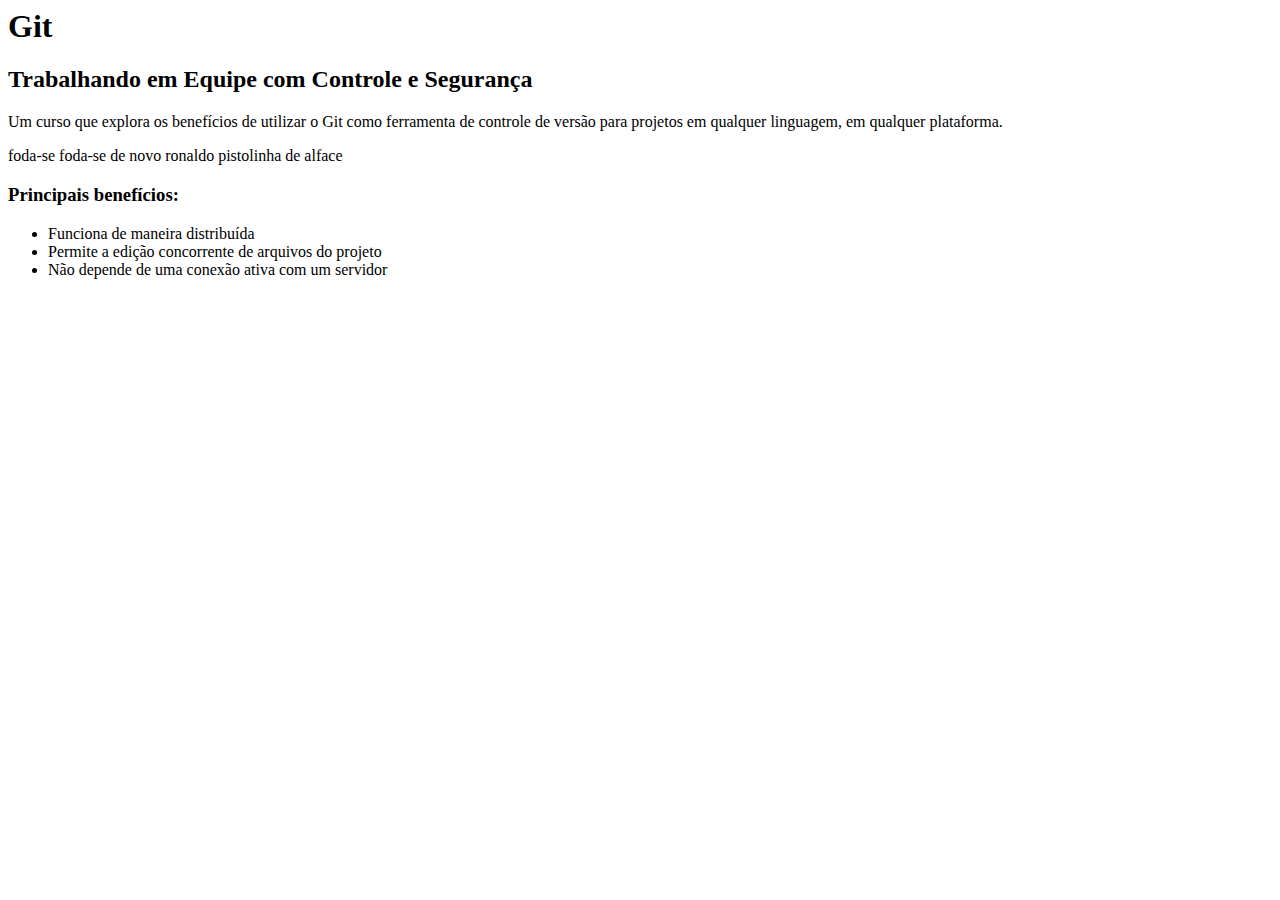
==== teste_git.html @ ed6e0874 "commit pelo vs code" ====
<html>
    <head>
    </head>         
    <body>          
        <h1>Git</h1>
        <h2>Trabalhando em Equipe com Controle e Segurança</h2>

        <p>Um curso que explora os benefícios de utilizar o Git como ferramenta de controle de versão para projetos em qualquer linguagem, em qualquer plataforma.</p>
        foda-se
        foda-se de novo
        ronaldo
        pistolinha de alface
        

        <h3>Principais benefícios:</h3>
        <ul>
            <li>Funciona de maneira distribuída</li>
            <li>Permite a edição concorrente de arquivos do projeto</li>
            <li>Não depende de uma conexão ativa com um servidor</li>
        </ul>
    </body>         
</html>
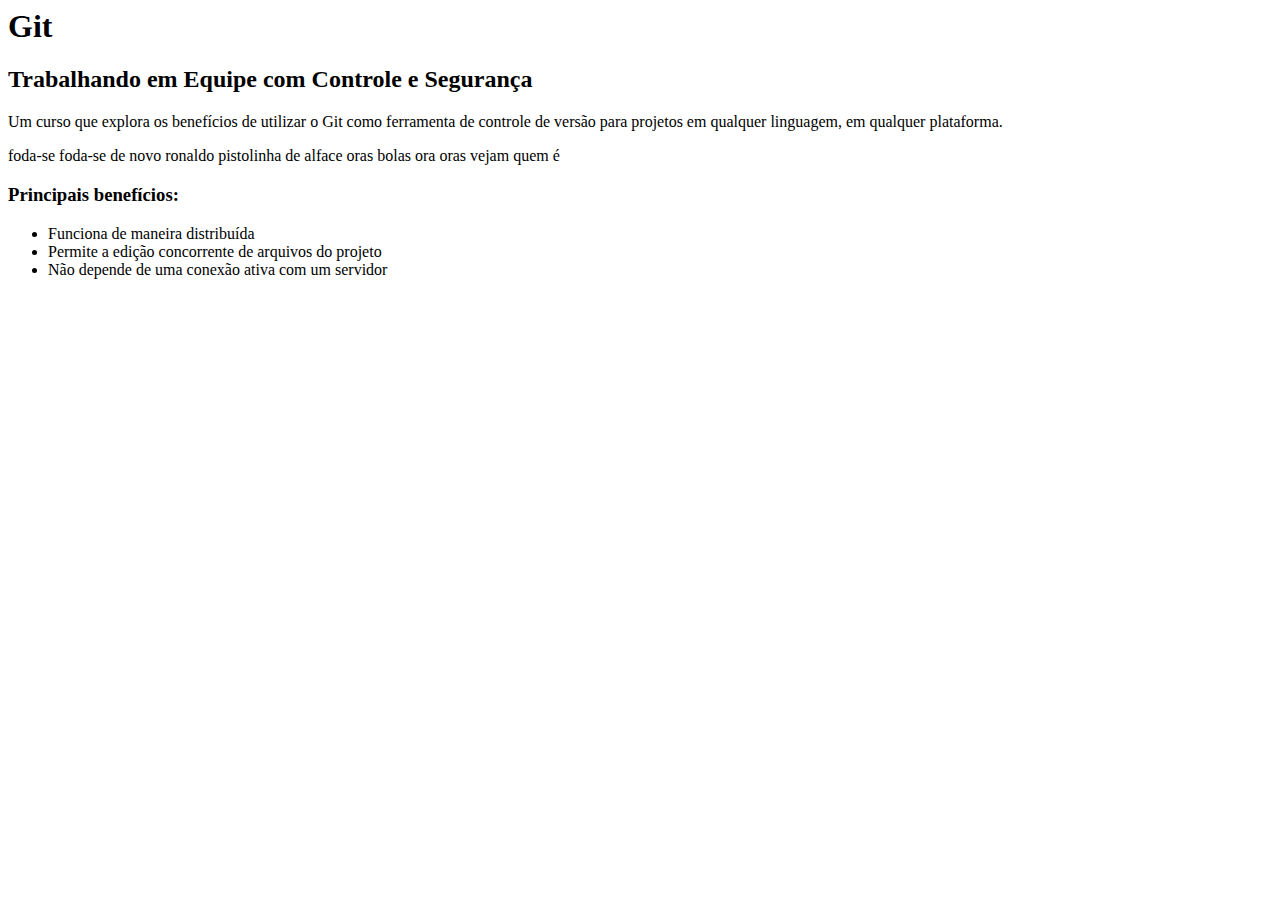
==== commit 25fce4b4: "Teste de atualização sem o -m no bash" ====
--- a/teste_git.html
+++ b/teste_git.html
@@ -10,7 +10,10 @@
         foda-se de novo
         ronaldo
         pistolinha de alface
-        
+        oras bolas
+
+        ora oras vejam quem é
+
 
         <h3>Principais benefícios:</h3>
         <ul>
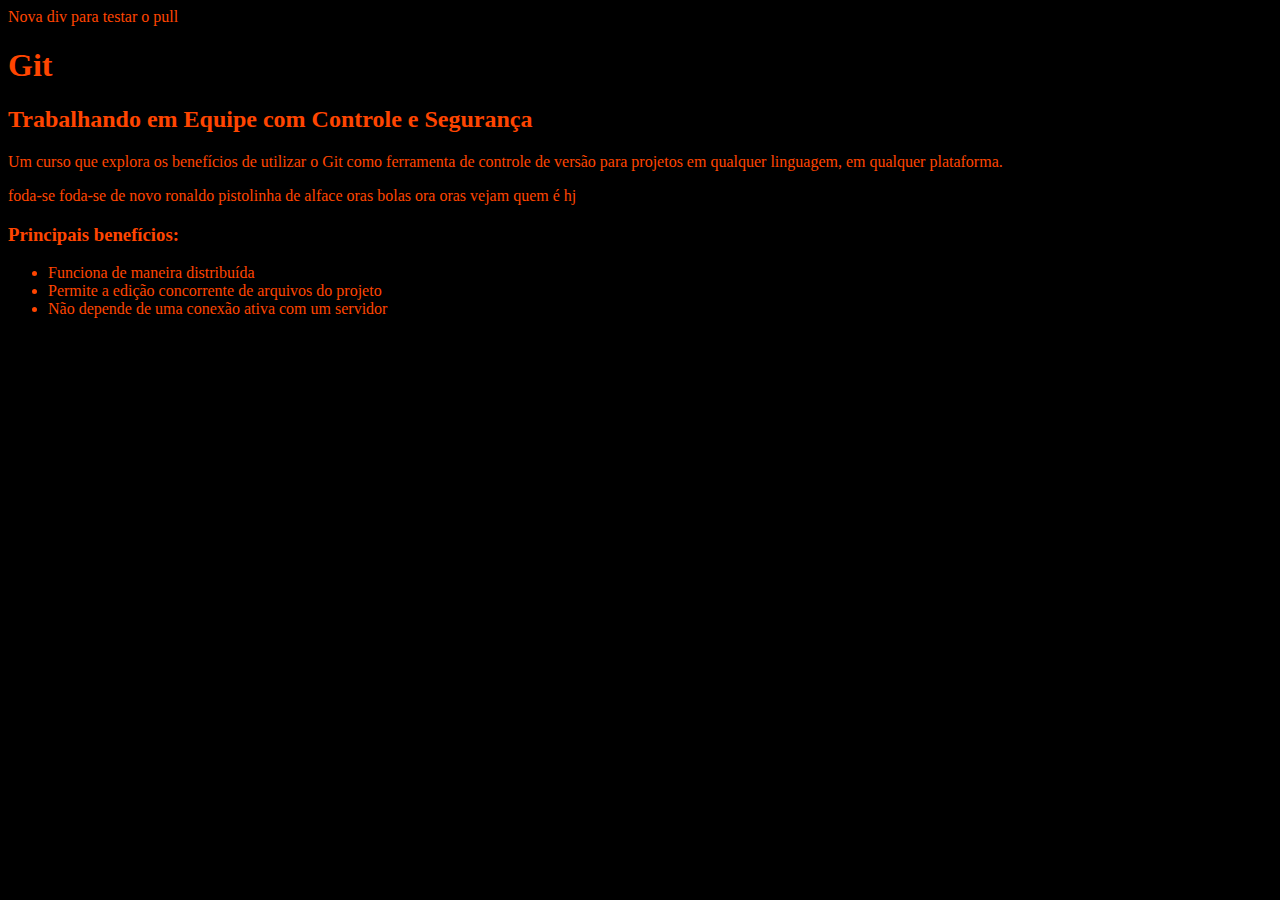
==== commit 719323e8: "Adicionando um estilo na página" ====
--- a/teste_git.html
+++ b/teste_git.html
@@ -1,7 +1,9 @@
 <html>
     <head>
+        <link rel="stylesheet" type="text/css" href="/estilo.css"/>
     </head>         
-    <body>          
+    <body>   
+        <div>Nova div para testar o pull</div>       
         <h1>Git</h1>
         <h2>Trabalhando em Equipe com Controle e Segurança</h2>
 
@@ -12,7 +14,7 @@
         pistolinha de alface
         oras bolas
 
-        ora oras vejam quem é
+        ora oras vejam quem é hj
 
 
         <h3>Principais benefícios:</h3>
--- a/estilo.css
+++ b/estilo.css
@@ -0,0 +1,4 @@
+body {
+    background-color: black;
+    color: orangered;
+  }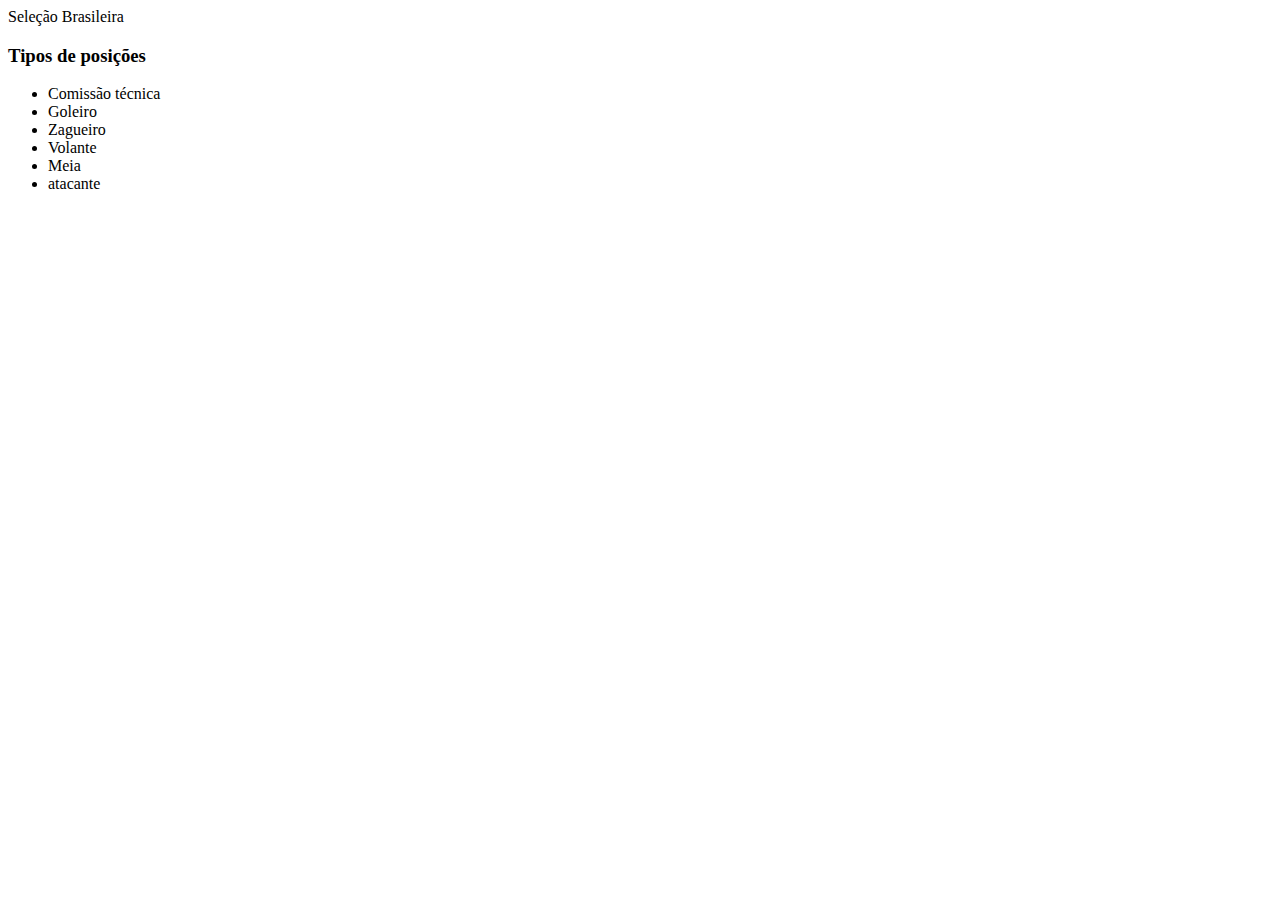
==== commit b6d67570: "adicionando comissão tecnica" ====
--- a/teste_git.html
+++ b/teste_git.html
@@ -1,27 +1,17 @@
 <html>
     <head>
-        <link rel="stylesheet" type="text/css" href="/estilo.css"/>
     </head>         
     <body>   
-        <div>Nova div para testar o pull</div>       
-        <h1>Git</h1>
-        <h2>Trabalhando em Equipe com Controle e Segurança</h2>
+        <div>Seleção Brasileira</div>       
 
-        <p>Um curso que explora os benefícios de utilizar o Git como ferramenta de controle de versão para projetos em qualquer linguagem, em qualquer plataforma.</p>
-        foda-se
-        foda-se de novo
-        ronaldo
-        pistolinha de alface
-        oras bolas
-
-        ora oras vejam quem é hj
-
-
-        <h3>Principais benefícios:</h3>
+        <h3>Tipos de posições</h3>
         <ul>
-            <li>Funciona de maneira distribuída</li>
-            <li>Permite a edição concorrente de arquivos do projeto</li>
-            <li>Não depende de uma conexão ativa com um servidor</li>
+            <li>Comissão técnica</li>
+            <li>Goleiro</li>
+            <li>Zagueiro</li>
+            <li>Volante</li>
+            <li>Meia</li>
+            <li>atacante</li>
         </ul>
     </body>         
 </html>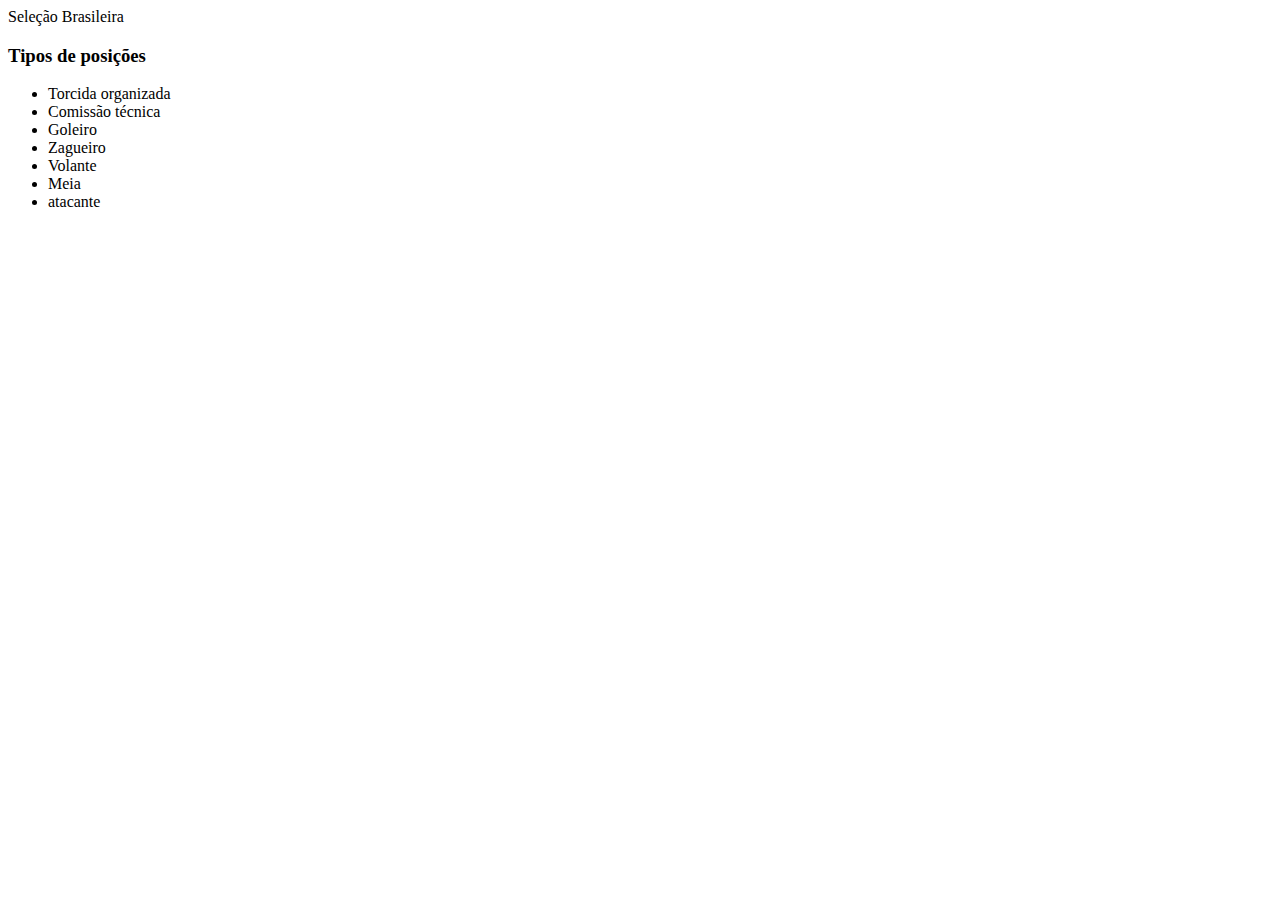
==== commit 1067de71: "Criando arquivo de funcoes" ====
--- a/teste_git.html
+++ b/teste_git.html
@@ -6,12 +6,13 @@
 
         <h3>Tipos de posições</h3>
         <ul>
+            <li>Torcida organizada</li>
             <li>Comissão técnica</li>
             <li>Goleiro</li>
             <li>Zagueiro</li>
             <li>Volante</li>
             <li>Meia</li>
-            <li>atacante</li>
+            <li>atacante</li>            
         </ul>
     </body>         
 </html>